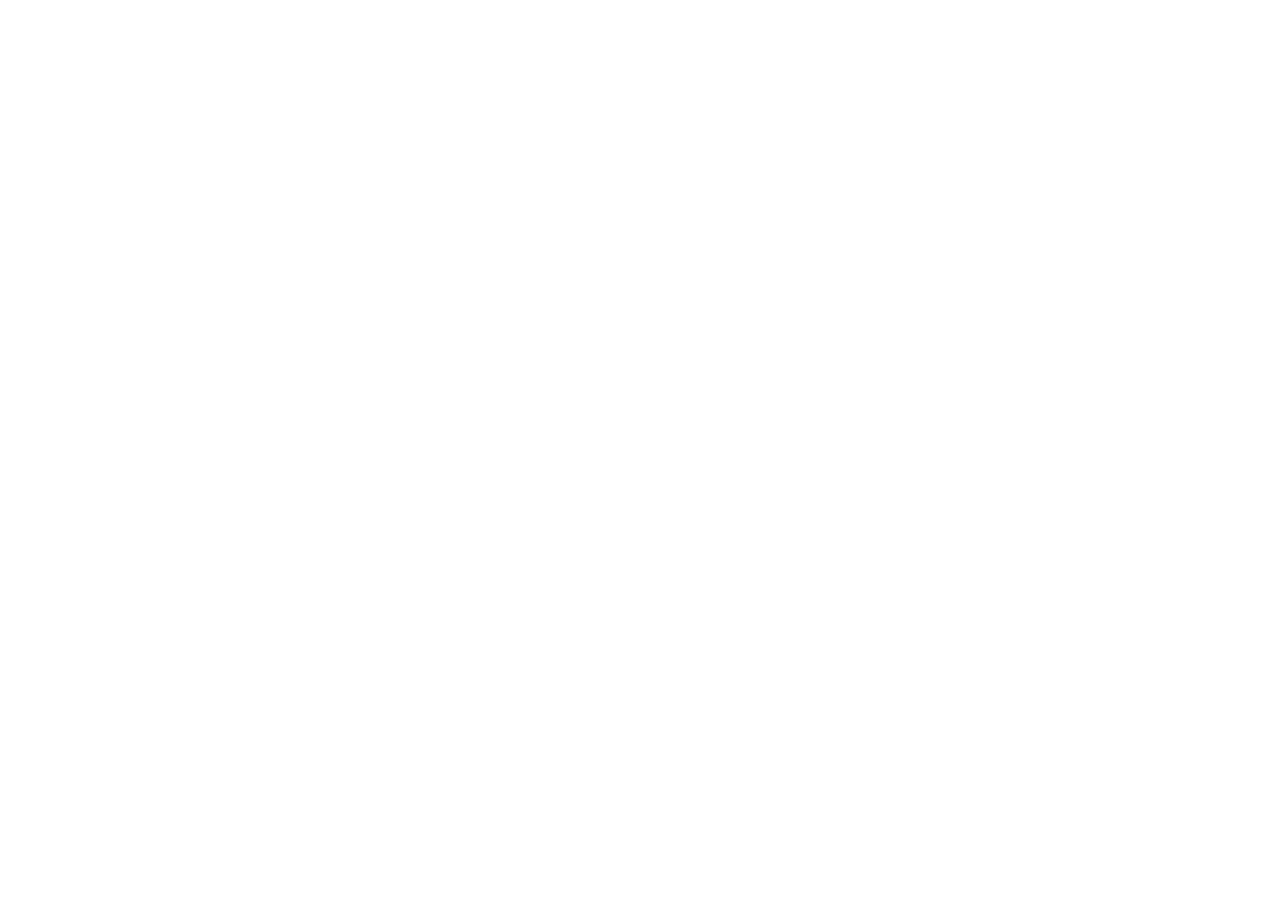
==== old/wrapped.html @ f3b72f84 "new websitet design" ====
<!DOCTYPE html>
<html lang="en">
  <head>
    <meta charset="UTF-8" />
    <title>wrapped</title>
    <script src="js/d3.v5.min.js"></script>
    <script src="js/d3-simple-slider.js"></script>
    <script src="js/lodash.core.min-4.17.15.js"></script>
    <script src="js/herokuWrappedBarChart.js"></script>
    <script src="js/saveSvgAsPng.js"></script>
    <script src="js/base.js"></script>
    <script
      src="https://code.jquery.com/jquery-3.4.1.js"
      integrity="sha256-WpOohJOqMqqyKL9FccASB9O0KwACQJpFTUBLTYOVvVU="
      crossorigin="anonymous"
    ></script>
    <link
      href="https://fonts.googleapis.com/css?family=Source+Sans+Pro&display=swap"
      rel="stylesheet"
    />
    <link
      rel="stylesheet"
      href="css/bootstrap.min.css-4.1.3.css"
      integrity=""
      crossorigin="anonymous"
    />
    <link rel="stylesheet" href="css/index.css" />
  </head>
  <body>
    <div id="parallelogram">
      <div class="parallelogram-background">
        <h1 class="header">Wrapped Bar Chart</h1>
      </div>
    </div>
    <div class="control">
      <div class="input-group mb-3">
        <div class="custom-file">
          <input
            class="custom-file-input"
            type="file"
            id="files"
            name="files[]"
            multiple
          />
          <label class="custom-file-label" for="files" id="file-name-label"
            >Choose CSSV File to visualize</label
          >
        </div>
      </div>
      <div class="form-group">
        <label class="badge badge-custom p-2" for="categorical-col"
          >Categorical Col</label
        >
        <select id="categorical-col" class="col-selection">
          <option value="">-</option>
        </select>
      </div>
      <div class="form-group">
        <label class="badge badge-custom p-2" for="numerical-col"
          >Numerical Col</label
        >
        <select id="numerical-col" class="col-selection">
          <option value="">-</option>
        </select>
      </div>
      <div id="thresh">
        <span class="badge badge-custom p-2"
          >Upper wrap Threshold (Y Axis Limit)
        </span>
      </div>
      <div id="wrap">
        <span class="badge badge-custom p-2">Lower wrap threshold</span>
      </div>
      <div class="save">
        <button id="save" name="save" type="button" class="btn btn-primary">
          save chart
        </button>
      </div>
    </div>
    <div id="chart"></div>
    <script>
      window.onload = function() {
        // init();
        window.location.assign("https://wrapped-barchart.herokuapp.com/");
      };
    </script>
  </body>
</html>
---- old/css/index.css ----
* {
    font-family: "Source Sans Pro", sans-serif;
    box-sizing: border-box;
}

.line,
.lines {
    fill: none;
    /*stroke: steelblue;*/
    /*stroke-width: 100;*/

    stroke-linejoin: round;
    /*stroke-width: 10px;*/
}

/*.line path{}*/

html,
body {
    width: 100%;
    height: 100%;
}

.chart_axis {
    font-size: 13px;
    font-weight: bold;
}

.control {
    float: left;
    width: 20%;
    margin: 20px 0 0 30px;
    padding: 30px;
    background: #e3f2fdba;
    border-radius: 7px;
}

#chart {
    float: left;
    margin: 0;
    width: 70%;
    height: 600px;
    /* margin-left: 280px; */
}

.badge-custom {
    color: #1565c0;
    font-size: 100%;
}

.col-selection {
    width: 50%;
}

.grid line {
    stroke: lightgrey;
    stroke-opacity: 0.5;
    shape-rendering: crispEdges;
}

.header {
    margin-top: 10px;
    padding: 15px 65px;
    /*width: 30%;*/
    /*background: #2E7D32;*/
    color: white;
}

/**/
#parallelogram {
    width: 30%;
    height: 100px;
    margin: 15px 0 10px -35px;
    -webkit-transform: skew(35deg);
    -moz-transform: skew(35deg);
    -o-transform: skew(35deg);
    background: #1565c0;
    overflow: hidden;
    position: relative;
    box-shadow: 0 5px 7px -5px;
}

.parallelogram-background {
    /*background: #2E7D32;*/
    /*position:absolute;*/
    /*top:-30px;*/
    /*left:-30px;*/
    /*right:-30px;*/
    /*bottom:-30px;*/
    -webkit-transform: skew(-35deg);
    -moz-transform: skew(-35deg);
    -o-transform: skew(-35deg);
}

/**/
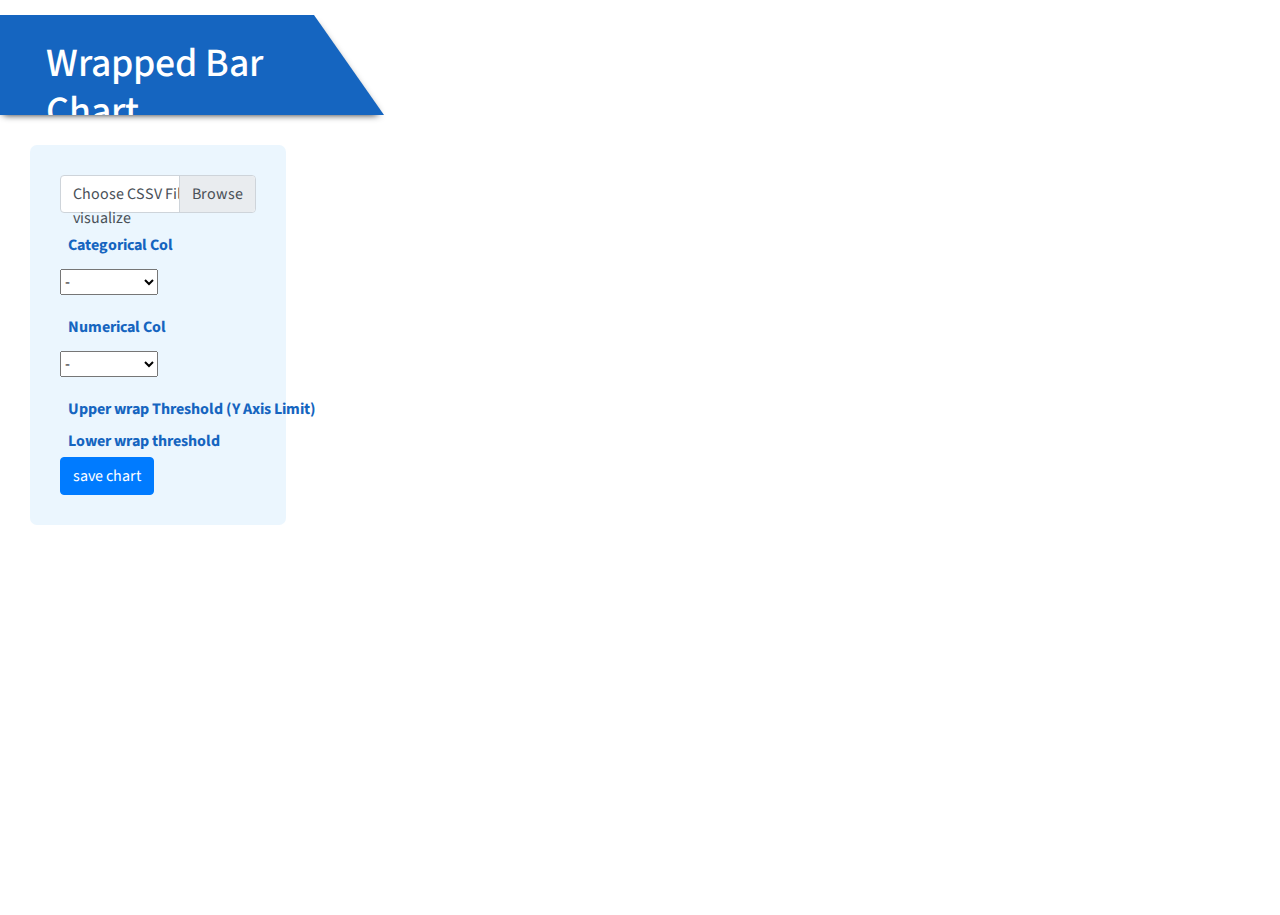
==== commit a0b9699d: "fixed typo" ====
--- a/old/wrapped.html
+++ b/old/wrapped.html
@@ -79,10 +79,10 @@
     </div>
     <div id="chart"></div>
     <script>
-      window.onload = function() {
-        // init();
-        window.location.assign("https://wrapped-barchart.herokuapp.com/");
-      };
+      // window.onload = function() {
+      //   // init();
+      //   window.location.assign("https://wrapped-barchart.herokuapp.com/");
+      // };
     </script>
   </body>
 </html>
